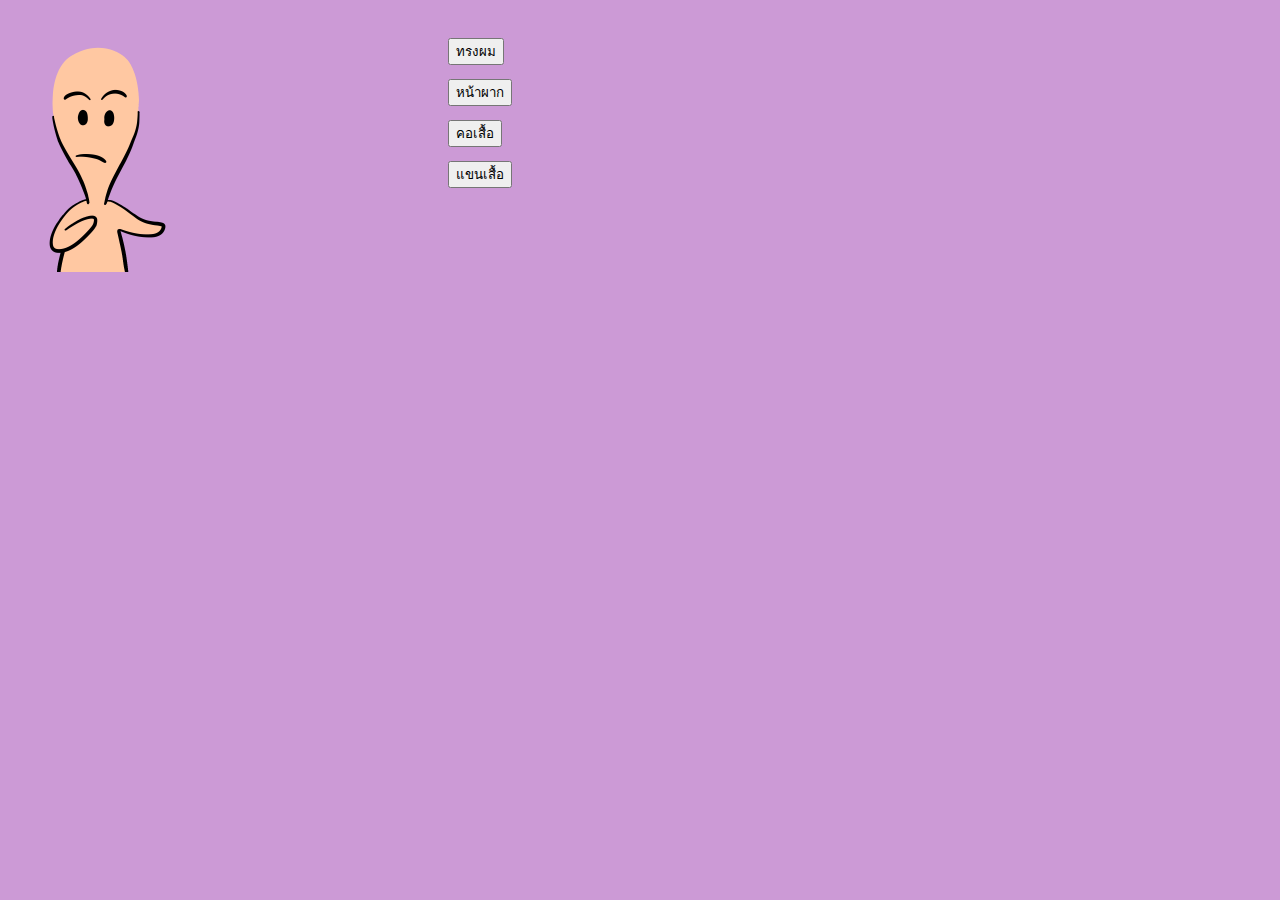
==== index.html @ 5ebb394a "initial" ====
<html xmlns="http://www.w3.org/1999/xhtml">
<head>
<meta http-equiv="Content-Type" content="text/html; charset=UTF-8" />
<title>Call Me Dress Up</title>

<link rel= "stylesheet" type="text/css" href="dressup.css">

 <link href="https://fonts.googleapis.com/css?family=Ubuntu" rel="stylesheet">
<script src="https://ajax.aspnetcdn.com/ajax/jQuery/jquery-1.11.3.min.js"></script>
<script src="dressup.js"></script>
<script type="text/javascript">
</script>
</head>

<body>

<img id="ccharacter" class="ccharacter" src="images/body_color.png" /> 

<img id="ccollar1" class="ccollar" src="images/color_collar01.png" />
<img id="ccollar2" class="ccollar" src="images/color_collar02.png" />
<img id="ccollar3" class="ccollar" src="images/color_collar03.png" />
<img id="ccollar4" class="ccollar" src="images/color_collar04.png" />
<img id="ccollar5" class="ccollar" src="images/color_collar05.png" />

<img id="csleeve1" class="csleeve" src="images/color_sleeve01.png" />
<img id="csleeve2" class="csleeve" src="images/color_sleeve02.png" />
<img id="csleeve3" class="csleeve" src="images/color_sleeve03.png" />
<img id="csleeve4" class="csleeve" src="images/color_sleeve04.png" />
<img id="csleeve5" class="csleeve" src="images/color_sleeve05.png" />

<img id="cforehead1" class="cforehead" src="images/color_forehead01.png" />
<img id="cforehead2" class="cforehead" src="images/color_forehead02.png" />
<img id="cforehead3" class="cforehead" src="images/color_forehead03.png" />
<img id="cforehead4" class="cforehead" src="images/color_forehead04.png" />
<img id="cforehead5" class="cforehead" src="images/color_forehead05.png" />
<img id="cforehead6" class="cforehead" src="images/color_forehead06.png" />

<img id="chair1" class="chair" src="images/color_hair01.png" />
<img id="chair2" class="chair" src="images/color_hair02.png" />
<img id="chair3" class="chair" src="images/color_hair03.png" />
<img id="chair4" class="chair" src="images/color_hair04.png" />
<img id="chair5" class="chair" src="images/color_hair05.png" />
<img id="chair6" class="chair" src="images/color_hair06.png" />
<img id="chair7" class="chair" src="images/color_hair07.png" />
<img id="chair8" class="chair" src="images/color_hair08.png" />
<img id="chair9" class="chair" src="images/color_hair09.png" />
<img id="chair10" class="chair" src="images/color_hair10.png" />
<img id="chair11" class="chair" src="images/color_hair11.png" />
<img id="chair12" class="chair" src="images/color_hair12.png" />
<img id="chair13" class="chair" src="images/color_hair13.png" />
<img id="chair14" class="chair" src="images/color_hair14.png" />
<img id="chair15" class="chair" src="images/color_hair15.png" />
<img id="chair16" class="chair" src="images/color_hair16.png" />
<img id="chair17" class="chair" src="images/color_hair17.png" />

<img id="character" class="character" src="images/body.png" /> 
<img id="hair1" class="hair" src="images/hair01.png" />
<img id="hair2" class="hair" src="images/hair02.png" />
<img id="hair3" class="hair" src="images/hair03.png" />
<img id="hair4" class="hair" src="images/hair04.png" />
<img id="hair5" class="hair" src="images/hair05.png" />
<img id="hair6" class="hair" src="images/hair06.png" />
<img id="hair7" class="hair" src="images/hair07.png" />
<img id="hair8" class="hair" src="images/hair08.png" />
<img id="hair9" class="hair" src="images/hair09.png" />
<img id="hair10" class="hair" src="images/hair10.png" />
<img id="hair11" class="hair" src="images/hair11.png" />
<img id="hair12" class="hair" src="images/hair12.png" />
<img id="hair13" class="hair" src="images/hair13.png" />
<img id="hair14" class="hair" src="images/hair14.png" />
<img id="hair15" class="hair" src="images/hair15.png" />
<img id="hair16" class="hair" src="images/hair16.png" />
<img id="hair17" class="hair" src="images/hair17.png" />

<img id="forehead1" class="forehead" src="images/forehead01.png" />
<img id="forehead2" class="forehead" src="images/forehead02.png" />
<img id="forehead3" class="forehead" src="images/forehead03.png" />
<img id="forehead4" class="forehead" src="images/forehead04.png" />
<img id="forehead5" class="forehead" src="images/forehead05.png" />
<img id="forehead6" class="forehead" src="images/forehead06.png" />

<img id="collar1" class="collar" src="images/collar01.png" />
<img id="collar2" class="collar" src="images/collar02.png" />
<img id="collar3" class="collar" src="images/collar03.png" />
<img id="collar4" class="collar" src="images/collar04.png" />
<img id="collar5" class="collar" src="images/collar05.png" />

<img id="sleeve1" class="sleeve" src="images/sleeve01.png" />
<img id="sleeve2" class="sleeve" src="images/sleeve02.png" />
<img id="sleeve3" class="sleeve" src="images/sleeve03.png" />
<img id="sleeve4" class="sleeve" src="images/sleeve04.png" />
<img id="sleeve5" class="sleeve" src="images/sleeve05.png" />

<ul>
<li><button class="btn btn-default" id="hair_button" type="button" >ทรงผม</button></li>
<li><button class="btn btn-default" id="forehead_button" type="button">หน้าผาก</button></li>
<li><button class="btn btn-default" id="collar_button" type="button">คอเสื้อ</button></li>
<li><button class="btn btn-default" id="sleeve_button" type="button">แขนเสื้อ</button></li>
</li>
</ul>

</body>
</html>
---- dressup.css ----
body{
  background-color: #cc9ad6;
  font-family: 'Ubuntu', sans-serif;
}

img {
  position: absolute;
  margin-left: 0%;
  margin-top: 0%;
  display:inline-block;
}

button{
  margin-left:400px;
  margin-top:3%;
}

ul{
  list-style-type: none;
  display:inline-block;
}

.character{
  z-index: 10;   
}

.ccharacter{
  z-index: -1000;   
}

.hair{
  visibility:hidden;
  z-index: 14;
}

.forehead{
  visibility:hidden;
  z-index: 13;
}

.collar{
  visibility:hidden;
  z-index: 12;
}

.sleeve{
  visibility:hidden;
  z-index: 11;
}

.chair{
  visibility:hidden;
  z-index: 4;
}

.cforehead{
  visibility:hidden;
  z-index: 3;
}

.ccollar{
  visibility:hidden;
  z-index: 1;
}

.csleeve{
  visibility:hidden;
  z-index: 2;
}
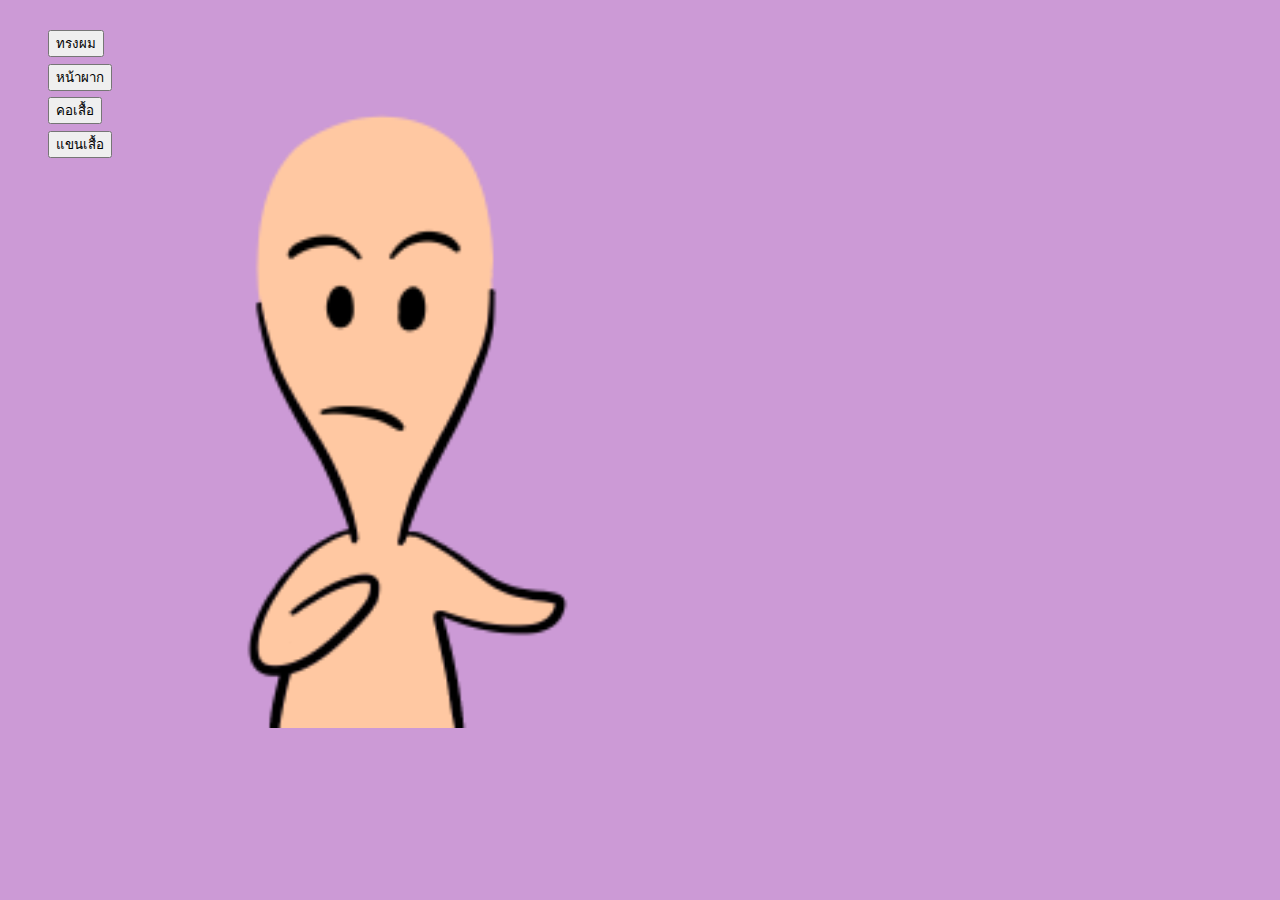
==== commit eac08fa8: "force update" ====
--- a/index.html
+++ b/index.html
@@ -1,7 +1,7 @@
 <html xmlns="http://www.w3.org/1999/xhtml">
 <head>
 <meta http-equiv="Content-Type" content="text/html; charset=UTF-8" />
-<title>Call Me Dress Up</title>
+<title>Call Me Dress Up Sticker</title>
 
 <link rel= "stylesheet" type="text/css" href="dressup.css">
 
--- a/dressup.css
+++ b/dressup.css
@@ -5,14 +5,13 @@
 
 img {
   position: absolute;
-  margin-left: 0%;
-  margin-top: 0%;
+  margin-left: 10%;
+  height:80%;
   display:inline-block;
 }
 
 button{
-  margin-left:400px;
-  margin-top:3%;
+  margin-top:10%;
 }
 
 ul{
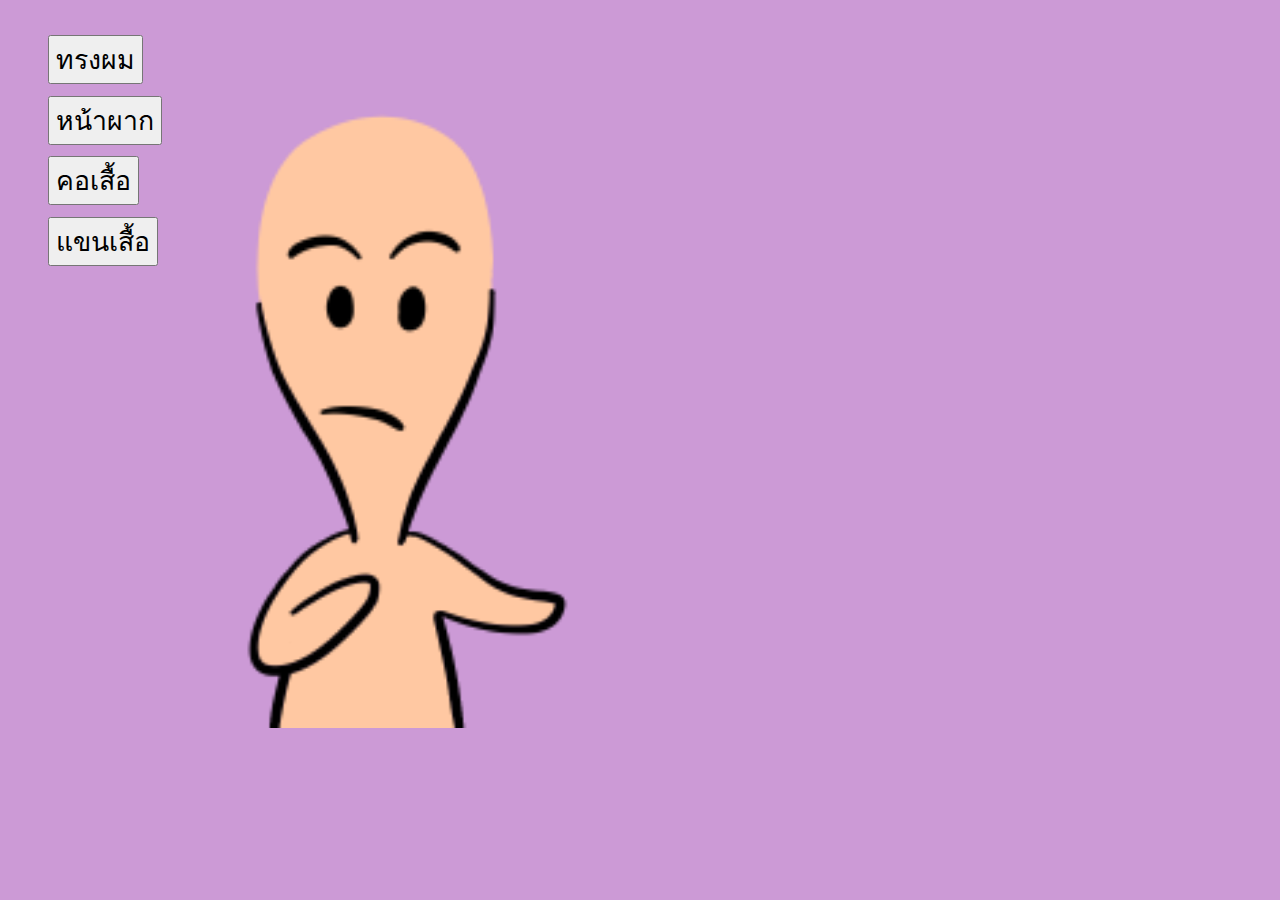
==== commit 1fb6ee25: "force change" ====
--- a/index.html
+++ b/index.html
@@ -1,7 +1,7 @@
 <html xmlns="http://www.w3.org/1999/xhtml">
 <head>
 <meta http-equiv="Content-Type" content="text/html; charset=UTF-8" />
-<title>Call Me Dress Up Sticker</title>
+<title>Call Me Dress Up</title>
 
 <link rel= "stylesheet" type="text/css" href="dressup.css">
 
--- a/dressup.css
+++ b/dressup.css
@@ -11,6 +11,7 @@
 }
 
 button{
+  font-size:20pt;
   margin-top:10%;
 }
 
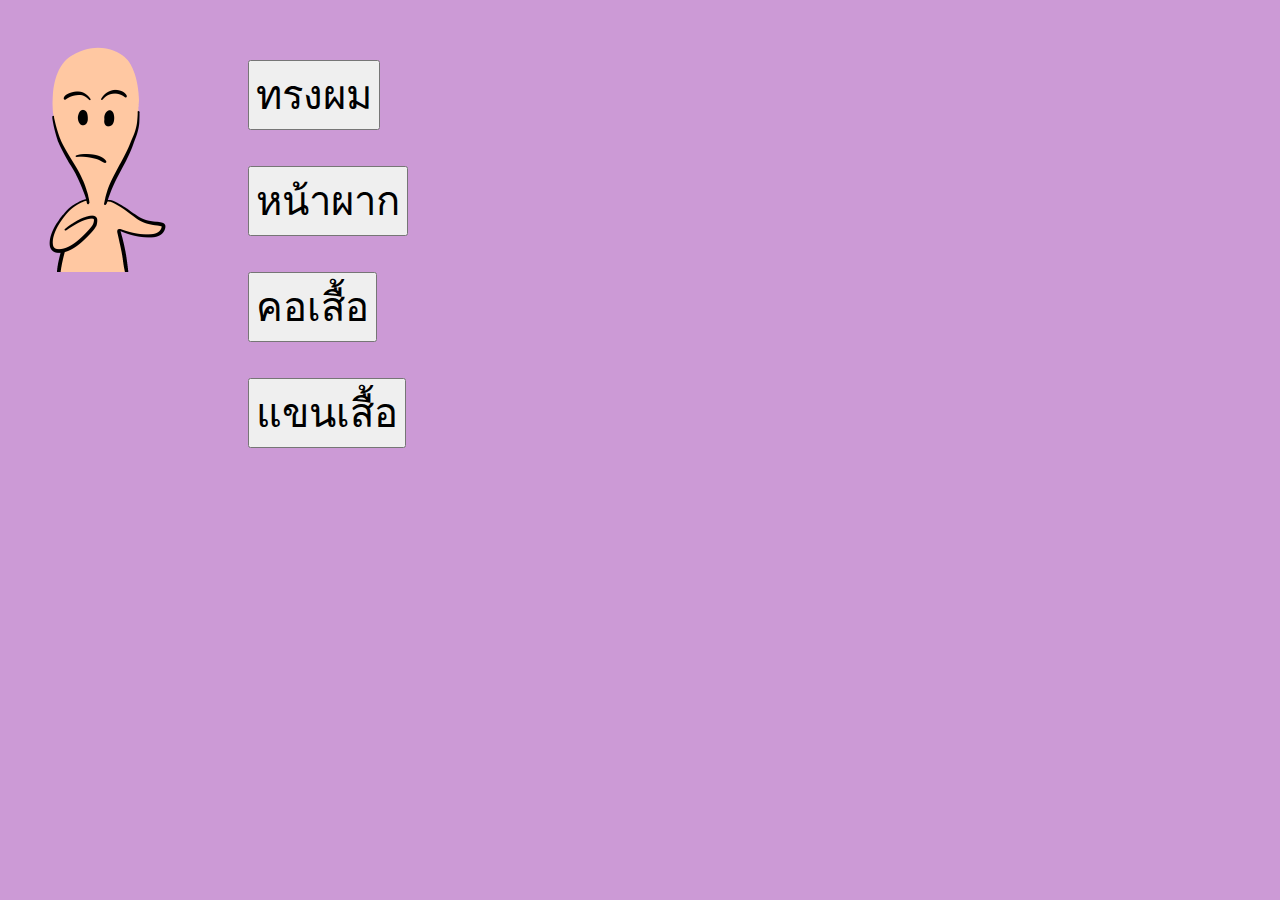
==== commit 7d0838b7: "Update index.html" ====
--- a/index.html
+++ b/index.html
@@ -1,7 +1,7 @@
 <html xmlns="http://www.w3.org/1999/xhtml">
 <head>
 <meta http-equiv="Content-Type" content="text/html; charset=UTF-8" />
-<title>Call Me Dress Up</title>
+<title>Call Me Character Maker</title>
 
 <link rel= "stylesheet" type="text/css" href="dressup.css">
 
--- a/dressup.css
+++ b/dressup.css
@@ -5,13 +5,12 @@
 
 img {
   position: absolute;
-  margin-left: 10%;
-  height:80%;
   display:inline-block;
 }
 
 button{
-  font-size:20pt;
+  font-size:30pt;
+  margin-left:200px;
   margin-top:10%;
 }
 
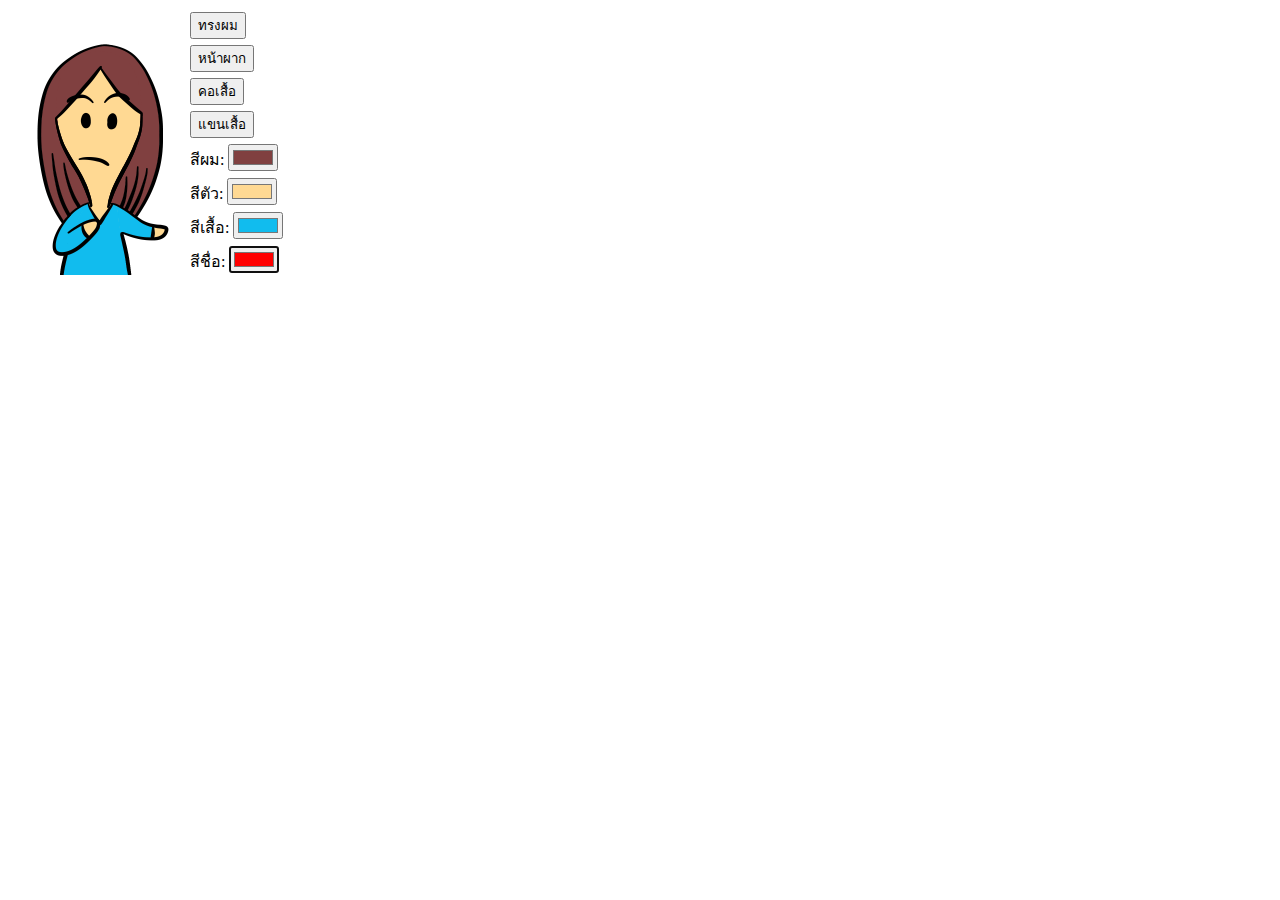
==== commit d5a5ce24: "index" ====
--- a/index.html
+++ b/index.html
@@ -1,103 +1,40 @@
 <html xmlns="http://www.w3.org/1999/xhtml">
 <head>
-<meta http-equiv="Content-Type" content="text/html; charset=UTF-8" />
+<meta http-equiv="Content-Type" content="text/html; charset=Windows-874" />
 <title>Call Me Character Maker</title>
-
-<link rel= "stylesheet" type="text/css" href="dressup.css">
-
- <link href="https://fonts.googleapis.com/css?family=Ubuntu" rel="stylesheet">
-<script src="https://ajax.aspnetcdn.com/ajax/jQuery/jquery-1.11.3.min.js"></script>
-<script src="dressup.js"></script>
-<script type="text/javascript">
-</script>
+<script src="change.js"></script>
 </head>
 
 <body>
-
-<img id="ccharacter" class="ccharacter" src="images/body_color.png" /> 
-
-<img id="ccollar1" class="ccollar" src="images/color_collar01.png" />
-<img id="ccollar2" class="ccollar" src="images/color_collar02.png" />
-<img id="ccollar3" class="ccollar" src="images/color_collar03.png" />
-<img id="ccollar4" class="ccollar" src="images/color_collar04.png" />
-<img id="ccollar5" class="ccollar" src="images/color_collar05.png" />
-
-<img id="csleeve1" class="csleeve" src="images/color_sleeve01.png" />
-<img id="csleeve2" class="csleeve" src="images/color_sleeve02.png" />
-<img id="csleeve3" class="csleeve" src="images/color_sleeve03.png" />
-<img id="csleeve4" class="csleeve" src="images/color_sleeve04.png" />
-<img id="csleeve5" class="csleeve" src="images/color_sleeve05.png" />
-
-<img id="cforehead1" class="cforehead" src="images/color_forehead01.png" />
-<img id="cforehead2" class="cforehead" src="images/color_forehead02.png" />
-<img id="cforehead3" class="cforehead" src="images/color_forehead03.png" />
-<img id="cforehead4" class="cforehead" src="images/color_forehead04.png" />
-<img id="cforehead5" class="cforehead" src="images/color_forehead05.png" />
-<img id="cforehead6" class="cforehead" src="images/color_forehead06.png" />
-
-<img id="chair1" class="chair" src="images/color_hair01.png" />
-<img id="chair2" class="chair" src="images/color_hair02.png" />
-<img id="chair3" class="chair" src="images/color_hair03.png" />
-<img id="chair4" class="chair" src="images/color_hair04.png" />
-<img id="chair5" class="chair" src="images/color_hair05.png" />
-<img id="chair6" class="chair" src="images/color_hair06.png" />
-<img id="chair7" class="chair" src="images/color_hair07.png" />
-<img id="chair8" class="chair" src="images/color_hair08.png" />
-<img id="chair9" class="chair" src="images/color_hair09.png" />
-<img id="chair10" class="chair" src="images/color_hair10.png" />
-<img id="chair11" class="chair" src="images/color_hair11.png" />
-<img id="chair12" class="chair" src="images/color_hair12.png" />
-<img id="chair13" class="chair" src="images/color_hair13.png" />
-<img id="chair14" class="chair" src="images/color_hair14.png" />
-<img id="chair15" class="chair" src="images/color_hair15.png" />
-<img id="chair16" class="chair" src="images/color_hair16.png" />
-<img id="chair17" class="chair" src="images/color_hair17.png" />
-
-<img id="character" class="character" src="images/body.png" /> 
-<img id="hair1" class="hair" src="images/hair01.png" />
-<img id="hair2" class="hair" src="images/hair02.png" />
-<img id="hair3" class="hair" src="images/hair03.png" />
-<img id="hair4" class="hair" src="images/hair04.png" />
-<img id="hair5" class="hair" src="images/hair05.png" />
-<img id="hair6" class="hair" src="images/hair06.png" />
-<img id="hair7" class="hair" src="images/hair07.png" />
-<img id="hair8" class="hair" src="images/hair08.png" />
-<img id="hair9" class="hair" src="images/hair09.png" />
-<img id="hair10" class="hair" src="images/hair10.png" />
-<img id="hair11" class="hair" src="images/hair11.png" />
-<img id="hair12" class="hair" src="images/hair12.png" />
-<img id="hair13" class="hair" src="images/hair13.png" />
-<img id="hair14" class="hair" src="images/hair14.png" />
-<img id="hair15" class="hair" src="images/hair15.png" />
-<img id="hair16" class="hair" src="images/hair16.png" />
-<img id="hair17" class="hair" src="images/hair17.png" />
-
-<img id="forehead1" class="forehead" src="images/forehead01.png" />
-<img id="forehead2" class="forehead" src="images/forehead02.png" />
-<img id="forehead3" class="forehead" src="images/forehead03.png" />
-<img id="forehead4" class="forehead" src="images/forehead04.png" />
-<img id="forehead5" class="forehead" src="images/forehead05.png" />
-<img id="forehead6" class="forehead" src="images/forehead06.png" />
-
-<img id="collar1" class="collar" src="images/collar01.png" />
-<img id="collar2" class="collar" src="images/collar02.png" />
-<img id="collar3" class="collar" src="images/collar03.png" />
-<img id="collar4" class="collar" src="images/collar04.png" />
-<img id="collar5" class="collar" src="images/collar05.png" />
-
-<img id="sleeve1" class="sleeve" src="images/sleeve01.png" />
-<img id="sleeve2" class="sleeve" src="images/sleeve02.png" />
-<img id="sleeve3" class="sleeve" src="images/sleeve03.png" />
-<img id="sleeve4" class="sleeve" src="images/sleeve04.png" />
-<img id="sleeve5" class="sleeve" src="images/sleeve05.png" />
-
-<ul>
-<li><button class="btn btn-default" id="hair_button" type="button" >ทรงผม</button></li>
-<li><button class="btn btn-default" id="forehead_button" type="button">หน้าผาก</button></li>
-<li><button class="btn btn-default" id="collar_button" type="button">คอเสื้อ</button></li>
-<li><button class="btn btn-default" id="sleeve_button" type="button">แขนเสื้อ</button></li>
-</li>
-</ul>
-
-</body>
-</html>
+<table border="0">
+<tr>
+<td rowspan="8"><canvas id="canvas" width="175" height="264"></canvas></td>
+<td>
+<input type="button" value="�ç��" id="buttonHair">
+</td></tr>
+<tr><td>
+<input type="button" value="˹�Ҽҡ" id="buttonForehead">
+</td></tr>
+<tr><td>
+<input type="button" value="�������" id="buttonCollar">
+</td></tr>
+<tr><td>
+<input type="button" value="ᢹ�����" id="buttonSleeve">
+</td></tr>
+<tr><td>
+<label for="colorHair">�ռ�:</label>
+<input type="color" value="#ff0000" id="colorHair">
+</td></tr>
+<tr><td>
+<label for="colorBody">�յ��:</label>
+<input type="color" value="#ff0000" id="colorBody">
+</td></tr>
+<tr><td>
+<label for="colorCloth">�������:</label>
+<input type="color" value="#ff0000" id="colorCloth">
+</td></tr>
+<tr><td>
+<label for="colorName">�ժ���:</label>
+<input type="color" value="#ff0000" id="colorName">
+</td></tr>
+</body>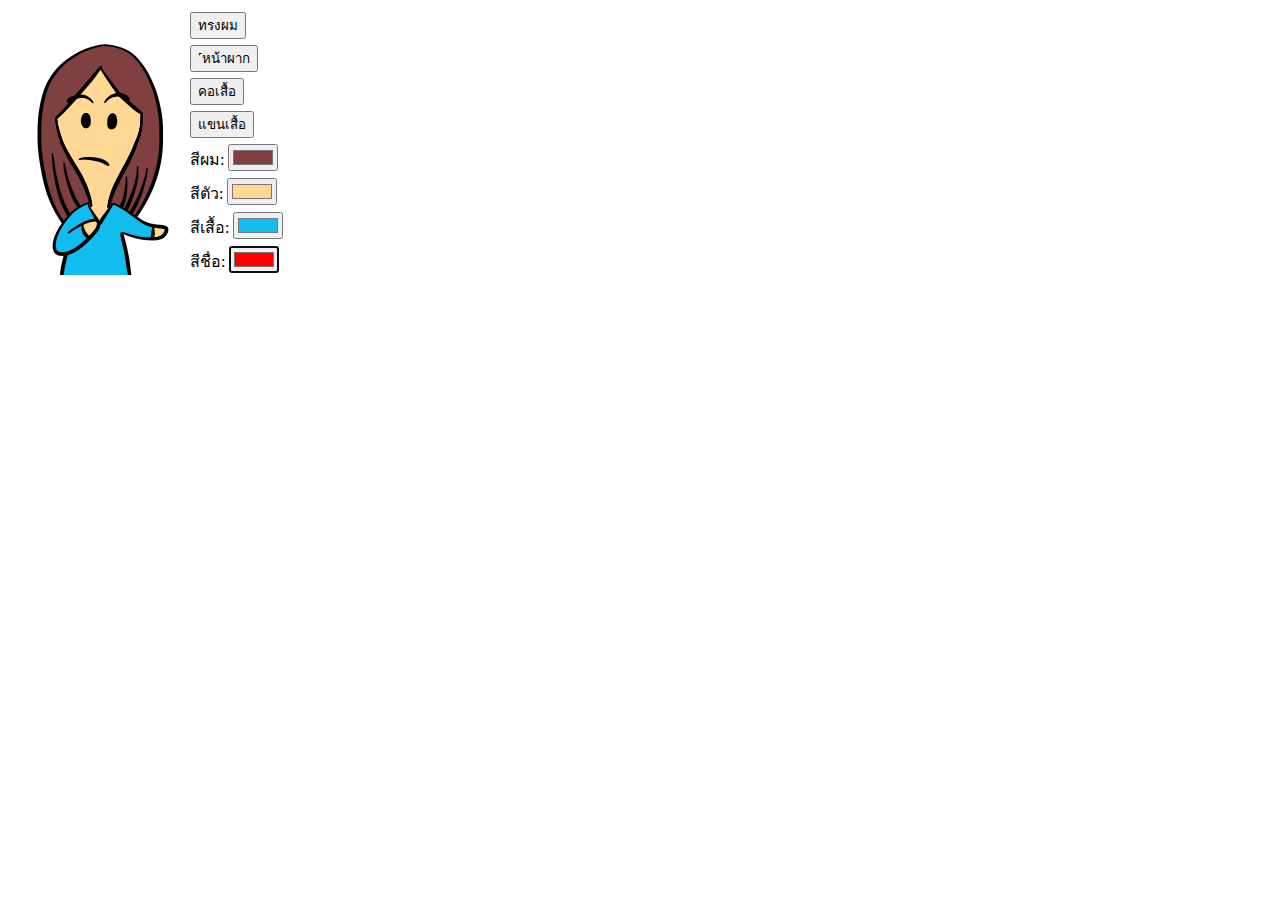
==== commit b1735fe6: "utf8" ====
--- a/index.html
+++ b/index.html
@@ -1,6 +1,6 @@
 <html xmlns="http://www.w3.org/1999/xhtml">
 <head>
-<meta http-equiv="Content-Type" content="text/html; charset=Windows-874" />
+<meta http-equiv="Content-Type" content="text/html; charset=UTF-8" />
 <title>Call Me Character Maker</title>
 <script src="change.js"></script>
 </head>
@@ -10,31 +10,31 @@
 <tr>
 <td rowspan="8"><canvas id="canvas" width="175" height="264"></canvas></td>
 <td>
-<input type="button" value="�ç��" id="buttonHair">
+<input type="button" value="ทรงผม" id="buttonHair">
 </td></tr>
 <tr><td>
-<input type="button" value="˹�Ҽҡ" id="buttonForehead">
+<input type="button" value="˹หน้าผาก" id="buttonForehead">
 </td></tr>
 <tr><td>
-<input type="button" value="�������" id="buttonCollar">
+<input type="button" value="คอเสื้อ" id="buttonCollar">
 </td></tr>
 <tr><td>
-<input type="button" value="ᢹ�����" id="buttonSleeve">
+<input type="button" value="แขนเสื้อ" id="buttonSleeve">
 </td></tr>
 <tr><td>
-<label for="colorHair">�ռ�:</label>
+<label for="colorHair">สีผม:</label>
 <input type="color" value="#ff0000" id="colorHair">
 </td></tr>
 <tr><td>
-<label for="colorBody">�յ��:</label>
+<label for="colorBody">สีตัว:</label>
 <input type="color" value="#ff0000" id="colorBody">
 </td></tr>
 <tr><td>
-<label for="colorCloth">�������:</label>
+<label for="colorCloth">สีเสื้อ:</label>
 <input type="color" value="#ff0000" id="colorCloth">
 </td></tr>
 <tr><td>
-<label for="colorName">�ժ���:</label>
+<label for="colorName">สีชื่อ:</label>
 <input type="color" value="#ff0000" id="colorName">
 </td></tr>
 </body>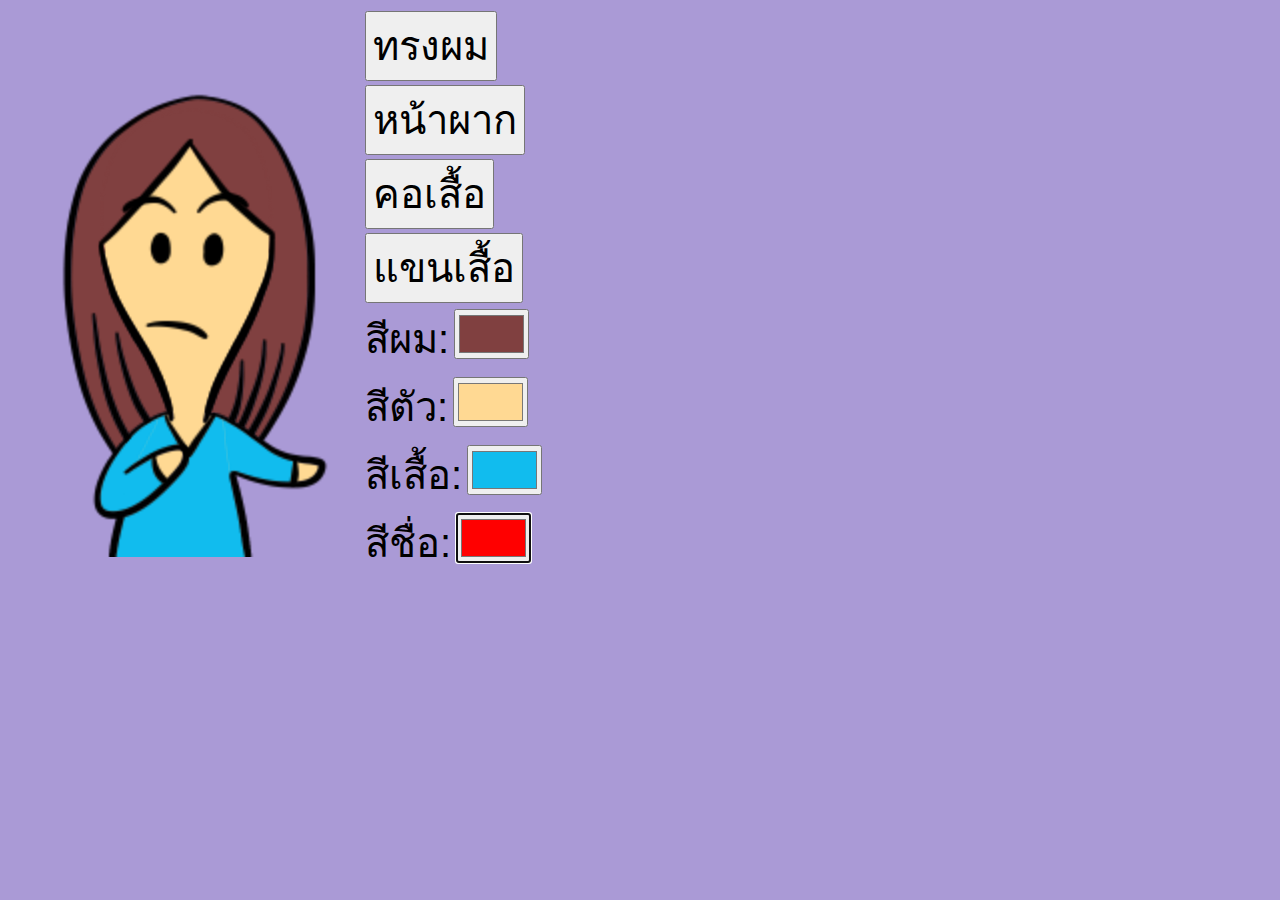
==== commit 1f949eaf: "early finish" ====
--- a/index.html
+++ b/index.html
@@ -2,39 +2,41 @@
 <head>
 <meta http-equiv="Content-Type" content="text/html; charset=UTF-8" />
 <title>Call Me Character Maker</title>
-<script src="change.js"></script>
+<link rel="stylesheet" type="text/css" href="character.css">
+
+<script src="character.js"></script>
 </head>
 
 <body>
 <table border="0">
 <tr>
-<td rowspan="8"><canvas id="canvas" width="175" height="264"></canvas></td>
+<td rowspan="8"><canvas id="canvas" width="350" height="528"></canvas></td>
 <td>
-<input type="button" value="ทรงผม" id="buttonHair">
+<input type="button" value="ทรงผม" id="buttonHair" class="sbutton">
 </td></tr>
 <tr><td>
-<input type="button" value="˹หน้าผาก" id="buttonForehead">
+<input type="button" value="หน้าผาก" id="buttonForehead" class="sbutton">
 </td></tr>
 <tr><td>
-<input type="button" value="คอเสื้อ" id="buttonCollar">
+<input type="button" value="คอเสื้อ" id="buttonCollar" class="sbutton">
 </td></tr>
 <tr><td>
-<input type="button" value="แขนเสื้อ" id="buttonSleeve">
+<input type="button" value="แขนเสื้อ" id="buttonSleeve" class="sbutton">
 </td></tr>
 <tr><td>
 <label for="colorHair">สีผม:</label>
-<input type="color" value="#ff0000" id="colorHair">
+<input type="color" value="#ff0000" id="colorHair" class="cbutton">
 </td></tr>
 <tr><td>
 <label for="colorBody">สีตัว:</label>
-<input type="color" value="#ff0000" id="colorBody">
+<input type="color" value="#ff0000" id="colorBody" class="cbutton">
 </td></tr>
 <tr><td>
 <label for="colorCloth">สีเสื้อ:</label>
-<input type="color" value="#ff0000" id="colorCloth">
+<input type="color" value="#ff0000" id="colorCloth" class="cbutton">
 </td></tr>
 <tr><td>
 <label for="colorName">สีชื่อ:</label>
-<input type="color" value="#ff0000" id="colorName">
+<input type="color" value="#ff0000" id="colorName" class="cbutton">
 </td></tr>
 </body>--- a/character.css
+++ b/character.css
@@ -0,0 +1,16 @@
+body{
+  background-color: #aa9ad6;
+  font-family: 'Ubuntu', sans-serif;
+}
+
+.cbutton{
+	font-size:30pt;
+	width: 75px;
+	height: 50px;
+}
+.sbutton{
+   font-size:30pt;
+}
+label{
+	font-size: 30pt;
+}